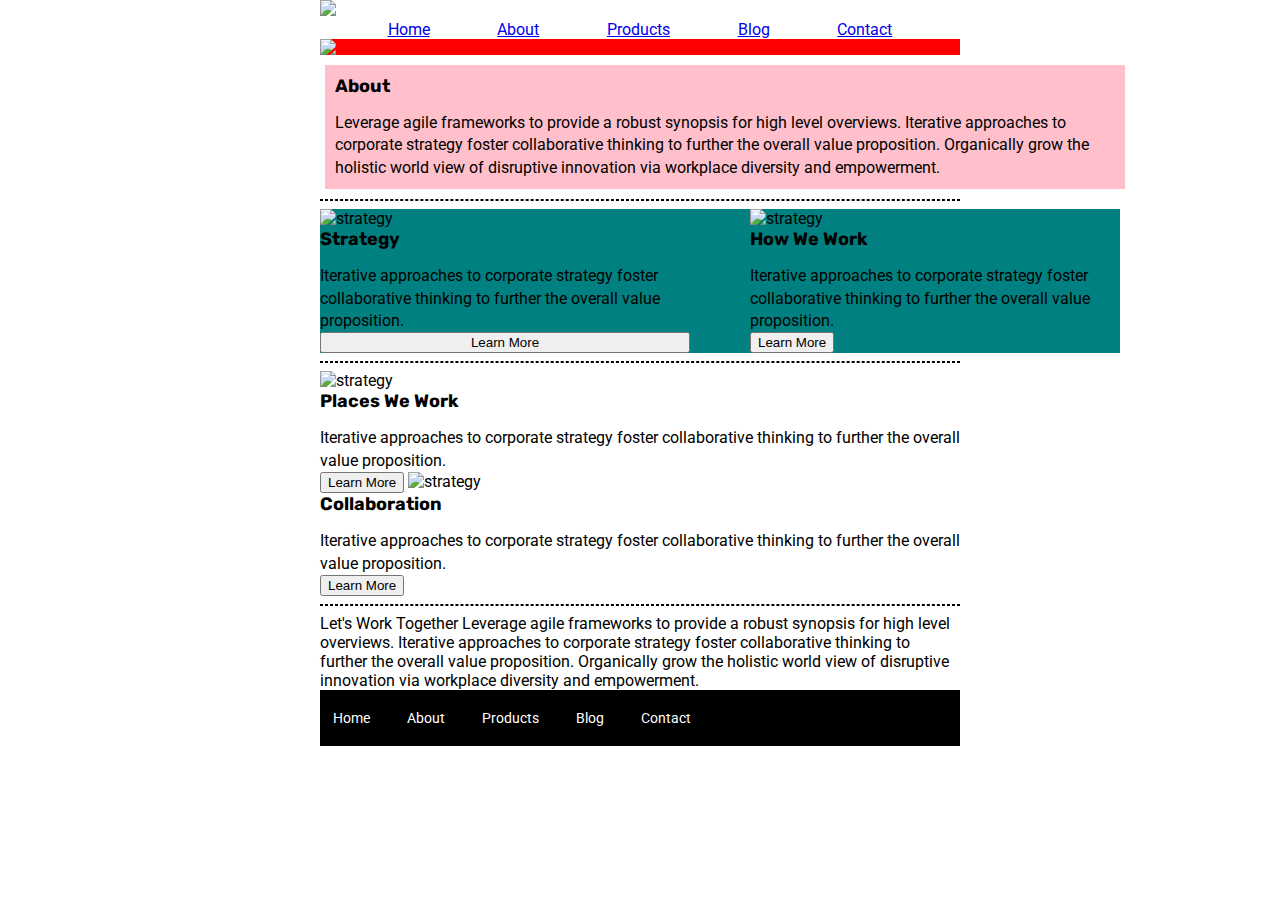
==== about.html @ 05fa3d50 "middle updated" ====
<!doctype html>

<html lang="en">
<head>
  <meta charset="utf-8">

  <title>Sprint Challenge - About</title>

  <link href="https://fonts.googleapis.com/css?family=Roboto|Rubik" rel="stylesheet">
  <link rel="stylesheet" href="css/index.css">

</head>

<body id = "body-about">

  <header id= "first-part">
     <nav>
      <div class = "logo">
    <img src= C:\Users\natal\Documents\Lambdanew\Sprint-Challenge--User-Interface\img\lambda-black.png>
      </div>
     
          <div class="links">
            <a href = "file:///C:/Users/natal/Documents/Lambdanew/Sprint-Challenge--User-Interface/index.html#">Home</a>
            <a href = "#">About</a>
            <a href = "#">Products</a>
            <a href = "#">Blog</a>
            <a href = "#">Contact</a> 
        </div>
    </nav>
      

    <div class = "top-img">
      <img src = C:\Users\natal\Documents\Lambdanew\Sprint-Challenge--User-Interface\img\jumbo-about.png>
        </div>

  
</header>
    <div class="container-about">
     
    <h2>About</h2>

    <p>Leverage agile frameworks to provide a robust synopsis for high level overviews.
       Iterative approaches to corporate strategy foster collaborative thinking to further 
       the overall value proposition. Organically grow the holistic world view of disruptive
        innovation via workplace diversity and empowerment.</p>
    </div>


<hr>
 <div class = "middle-pics">
   <article class = "strategy">
    <img src="img/about-plan.png" alt="strategy">
    
    
    <h2>Strategy</h2>
    
    <p>Iterative approaches to corporate strategy foster collaborative thinking to further the 
      overall value proposition.</p>

   <button> Learn More</button>
      </article> <!--article strategy-->

  <article class = "how-we-work">
    <img src="img/about-working.png" alt="strategy">
    
    <h2>How We Work</h2>
    
    <p>Iterative approaches to corporate strategy foster collaborative thinking to further the 
      overall value proposition.</p>

    <button>Learn More</button>
  </article><!--article we work-->
</div>  <!-- middle-pics -->


<hr>

    <img src="img/about-office.png" alt="strategy">
    
    <h2>Places We Work</h2>

    <p>Iterative approaches to corporate strategy foster collaborative thinking to further the
       overall value proposition.</p>

    <button>Learn More</button>

    <img src="img/about-meeting.png" alt="strategy">
    
    <h2>Collaboration</h2>
    
    <p>Iterative approaches to corporate strategy foster collaborative thinking to further the 
      overall value proposition.</p>

   <button> Learn More</button>

   <hr>

    Let's Work Together

    Leverage agile frameworks to provide a robust synopsis for high level overviews. Iterative approaches to corporate strategy foster collaborative thinking to further the overall value proposition. Organically grow the holistic world view of disruptive innovation via workplace diversity and empowerment.
        
      <footer>
        <nav>
          <a href="index.html">Home</a>
          <a href="#">About</a>
          <a href="#">Products</a>
          <a href="#">Blog</a>
          <a href="#">Contact</a>
        </nav>
      </footer>
    </div><!-- container -->        
</body>
</html>
---- css/index.css ----
/* http://meyerweb.com/eric/tools/css/reset/ 
   v2.0 | 20110126
   License: none (public domain)
*/

html, body, div, span, applet, object, iframe,
h1, h2, h3, h4, h5, h6, p, blockquote, pre,
a, abbr, acronym, address, big, cite, code,
del, dfn, em, img, ins, kbd, q, s, samp,
small, strike, strong, sub, sup, tt, var,
b, u, i, center,
dl, dt, dd, ol, ul, li,
fieldset, form, label, legend,
table, caption, tbody, tfoot, thead, tr, th, td,
article, aside, canvas, details, embed, 
figure, figcaption, footer, header, hgroup, 
menu, nav, output, ruby, section, summary,
time, mark, audio, video {
	margin: 0;
	padding: 0;
	border: 0;
	font-size: 100%;
	font: inherit;
	vertical-align: baseline;
}
/* HTML5 display-role reset for older browsers */
article, aside, details, figcaption, figure, 
footer, header, hgroup, menu, nav, section {
	display: block;
}
body {
    margin: 0% 20% 0% 20%;

}
ol, ul {
	list-style: none;
}
blockquote, q {
	quotes: none;
}
blockquote:before, blockquote:after,
q:before, q:after {
	content: '';
	content: none;
}
table {
	border-collapse: collapse;
	border-spacing: 0;
}

* {
    box-sizing: border-box;
    
}

html, body {
    height: 100%;
    font-family: 'Roboto', sans-serif;
    
}

h1, h2, h3, h4, h5 {
    font-size: 18px;
    margin-bottom: 15px;
    font-family: 'Rubik', sans-serif;
    font-weight: bold;
}

p {
    line-height: 1.4;
}

.container {
    width: 900px;
    margin: 0 auto;
}

.top-content {
    display: flex;
    flex-wrap: wrap;
    justify-content: space-evenly;
    margin-bottom: 20px;
    border-bottom: 1px dashed black;
}

.top-content .text-container {
    width: 48%;
    padding: 0 1%;
    padding-bottom: 20px;  
}

.middle-content {
    margin-bottom: 20px;
    border-bottom: 1px dashed black;
}

.middle-content h2 {
    padding: 0 2%;
    margin-bottom: 0;
}

.middle-content .boxes {
    display: flex;
    flex-wrap: wrap;
    justify-content: space-evenly;
}

.middle-content .boxes .box {
    width: 12.5%;
    height: 100px;
    background: black;
    margin: 20px 2.5%;
    color: white;
    display: flex;
    align-items: center;
    justify-content: center;
}

.bottom-content {
    display: flex;
    margin: 0 2% 20px;
    justify-content: space-around;
}

.bottom-content .text-container {
    padding-right: 4%;
}

.bottom-content .text-container:last-child {
    padding-right: 0;
}

footer {
    width: 100%;
    background: black;
}

footer nav {
    width: 60%;
    display: flex;
    justify-content: space-between;
    align-items: center;
    padding: 20px 2%;
    font-size: 14px;
}

footer nav a {
    color: white;
    text-decoration: none;
}


/*--------My CSS starts here-------*/


.topbox{
display:flex;
flex-direction: row;
justify-content:flex-center;

}


.firstbar{
    max-width: 30%;
    background-color:purple;
}

.navbuttons{
    background-color:red;
    max-width: 75%;
    margin-left:25%;
} 

 .navbuttons a{
    display:flex;
    align-content: center;
    flex-direction: row;
  background-color: yellow;
}


.top-pic{
    width:100%;
    background-color:blue;
    display:flex;
    justify-content: center;
   
    
}


#blue.box{
   background-color: teal; 
}

#yellow.box{
    background-color:gold;
}

#blue2.box{
    background-color:cadetblue;
}

#orange.box{
    background-color:coral;
}

#red.box{
    background-color:crimson;
}

#green.box{
    background-color:forestgreen;
}

#purple.box{
    background-color:darkorchid;
}

#pink{
    background-color:hotpink;
}

#darkpurple.box{
    background-color:indigo;
}

#lightblue.box{
background-color:dodgerblue;
}


.container{
	width:900px;
    
}

.bottom-content{
       padding-left:10px;
        margin: auto;
        padding-bottom:10px ;
}

.top-content {
	display: flex;
    flex-wrap: wrap;
    padding-top: 10px;
    justify-content:space-around;
}

.wrap-bottom{
    width:900px;
	

}

/*-------- Start here my Css for ABOUT WEBSITE-----------*/ 

header nav .links{
    width: 100%;
    display:flex;
    justify-content: space-evenly;
    align-content: center;
}

.top-img {
   display:flex;
   background-color:red
}

#body-about{
    margin: 0px 25% 0px 25%;
}

.container-about{
   background-color: pink;
   margin: 10px 5px;
   padding:10px; 
   width: 800px;
}

hr{
  border: 1px dashed black;  
}

.middle-pics{
  display:flex;
  flex-direction: row;
  background-color: teal;
  width: 800px;
}

.strategy{
    display:flex;
    flex-direction: column;
}


.how-we-work{
    padding-left: 60px;
}
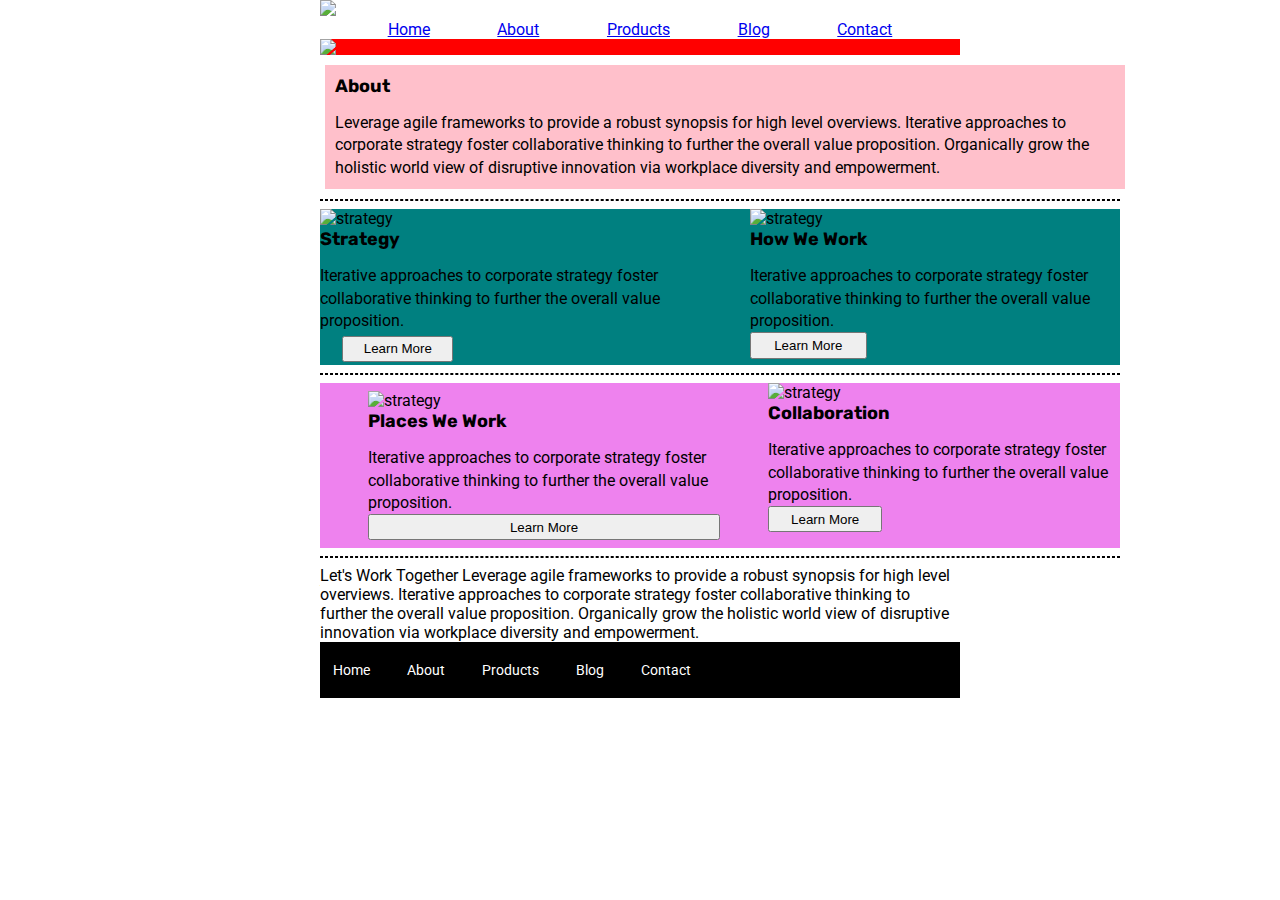
==== commit c545d73a: "updating colaboration css" ====
--- a/about.html
+++ b/about.html
@@ -49,16 +49,20 @@
 <hr>
  <div class = "middle-pics">
    <article class = "strategy">
+
     <img src="img/about-plan.png" alt="strategy">
-    
     
     <h2>Strategy</h2>
     
     <p>Iterative approaches to corporate strategy foster collaborative thinking to further the 
       overall value proposition.</p>
 
+      <div class = "strategy-button">
    <button> Learn More</button>
+      </div><!--strategy-button-->
+
       </article> <!--article strategy-->
+
 
   <article class = "how-we-work">
     <img src="img/about-working.png" alt="strategy">
@@ -75,7 +79,9 @@
 
 <hr>
 
-    <img src="img/about-office.png" alt="strategy">
+  <div class = "bottom-pics">
+    <article class = "places-we-work">
+       <img src="img/about-office.png" alt="strategy">
     
     <h2>Places We Work</h2>
 
@@ -83,8 +89,9 @@
        overall value proposition.</p>
 
     <button>Learn More</button>
-
-    <img src="img/about-meeting.png" alt="strategy">
+</article> <!--places-we-work-->
+    <article class = "colaboration">
+        <img src="img/about-meeting.png" alt="strategy">
     
     <h2>Collaboration</h2>
     
@@ -92,6 +99,8 @@
       overall value proposition.</p>
 
    <button> Learn More</button>
+  </article><!--colaboration-->
+      </div> <!--div bottom-pics-->
 
    <hr>
 
--- a/css/index.css
+++ b/css/index.css
@@ -282,6 +282,7 @@
 
 hr{
   border: 1px dashed black;  
+  width:800px;
 }
 
 .middle-pics{
@@ -291,12 +292,38 @@
   width: 800px;
 }
 
+
 .strategy{
     display:flex;
     flex-direction: column;
 }
 
+.strategy-button{
+    padding: 1% 6% 1% 6%;
+}
 
 .how-we-work{
     padding-left: 60px;
-}+}
+
+button{
+    padding: 1% 6% 1% 6%;
+}
+
+.bottom-pics{
+    display:flex;
+    flex-direction: row;
+    background-color: violet;
+    width: 800px;
+}
+
+
+.places-we-work{
+    display:flex;
+    flex-direction: column;
+}
+
+.places-we-work{
+    padding: 1% 6% 1% 6%;
+}
+
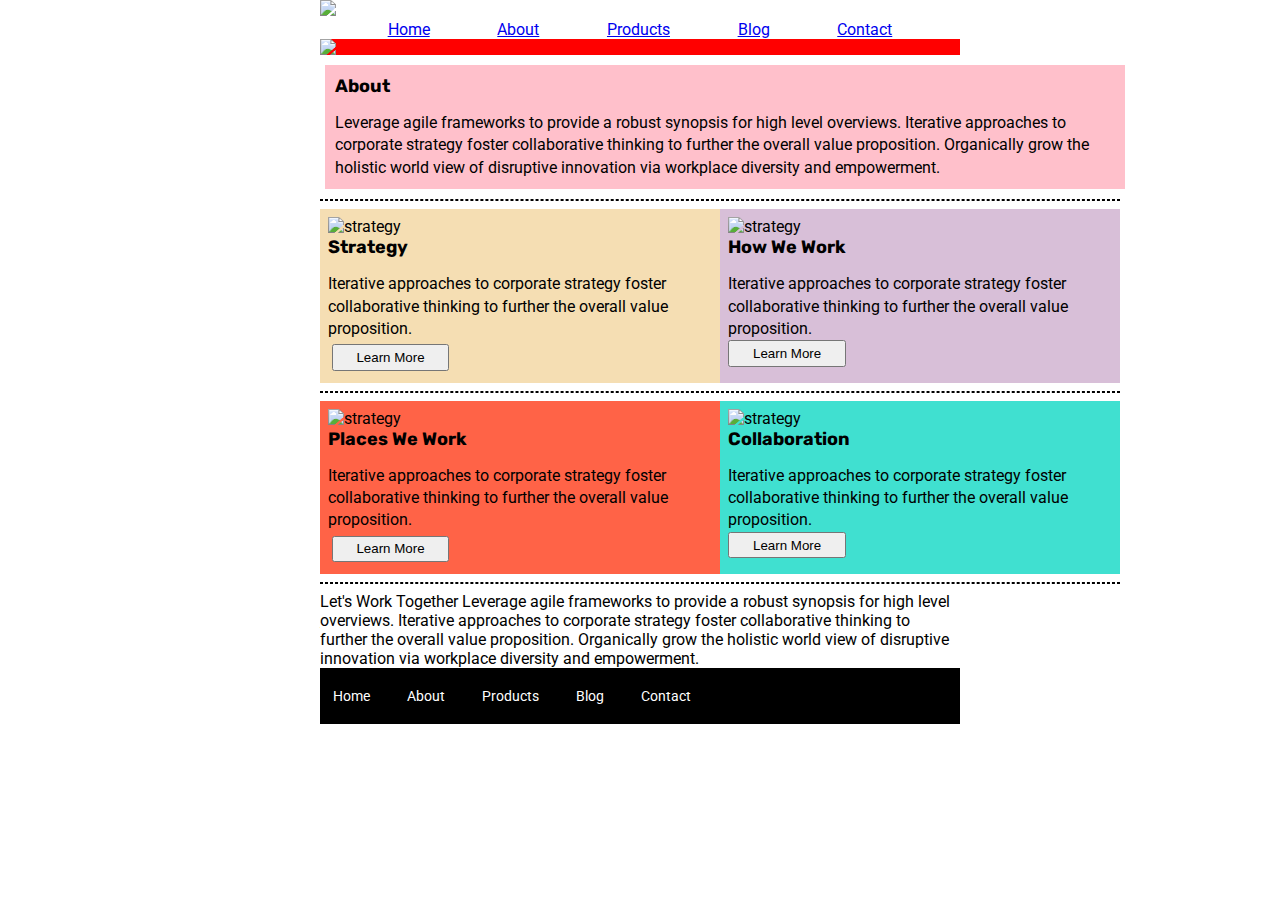
==== commit 247b27ae: "bottom pictures updated" ====
--- a/about.html
+++ b/about.html
@@ -87,10 +87,12 @@
 
     <p>Iterative approaches to corporate strategy foster collaborative thinking to further the
        overall value proposition.</p>
+    <div class = "places-we-work-button">
+    <button>Learn More</button>
+</div><!--places we work button-->
 
-    <button>Learn More</button>
 </article> <!--places-we-work-->
-    <article class = "colaboration">
+    <article class = "collaboration">
         <img src="img/about-meeting.png" alt="strategy">
     
     <h2>Collaboration</h2>
@@ -99,7 +101,7 @@
       overall value proposition.</p>
 
    <button> Learn More</button>
-  </article><!--colaboration-->
+  </article><!--collaboration-->
       </div> <!--div bottom-pics-->
 
    <hr>
--- a/css/index.css
+++ b/css/index.css
@@ -296,14 +296,17 @@
 .strategy{
     display:flex;
     flex-direction: column;
+    background-color: wheat;
+    padding:1% 1% 1% 1%;
 }
 
 .strategy-button{
-    padding: 1% 6% 1% 6%;
+    padding: 1% 1% 1% 1%;
 }
 
 .how-we-work{
-    padding-left: 60px;
+    padding:1% 1% 1% 1%;
+    background-color: thistle;
 }
 
 button{
@@ -315,15 +318,24 @@
     flex-direction: row;
     background-color: violet;
     width: 800px;
+    justify-content: center;
 }
 
 
 .places-we-work{
     display:flex;
     flex-direction: column;
-}
-
-.places-we-work{
-    padding: 1% 6% 1% 6%;
-}
-
+    padding: 1% 1% 1% 1%;
+    background-color: tomato;
+}
+
+
+
+.collaboration{
+    padding: 1% 1% 1% 1%;
+    background-color: turquoise;
+}
+
+.places-we-work-button{
+    padding: 1% 1% 1% 1%;
+}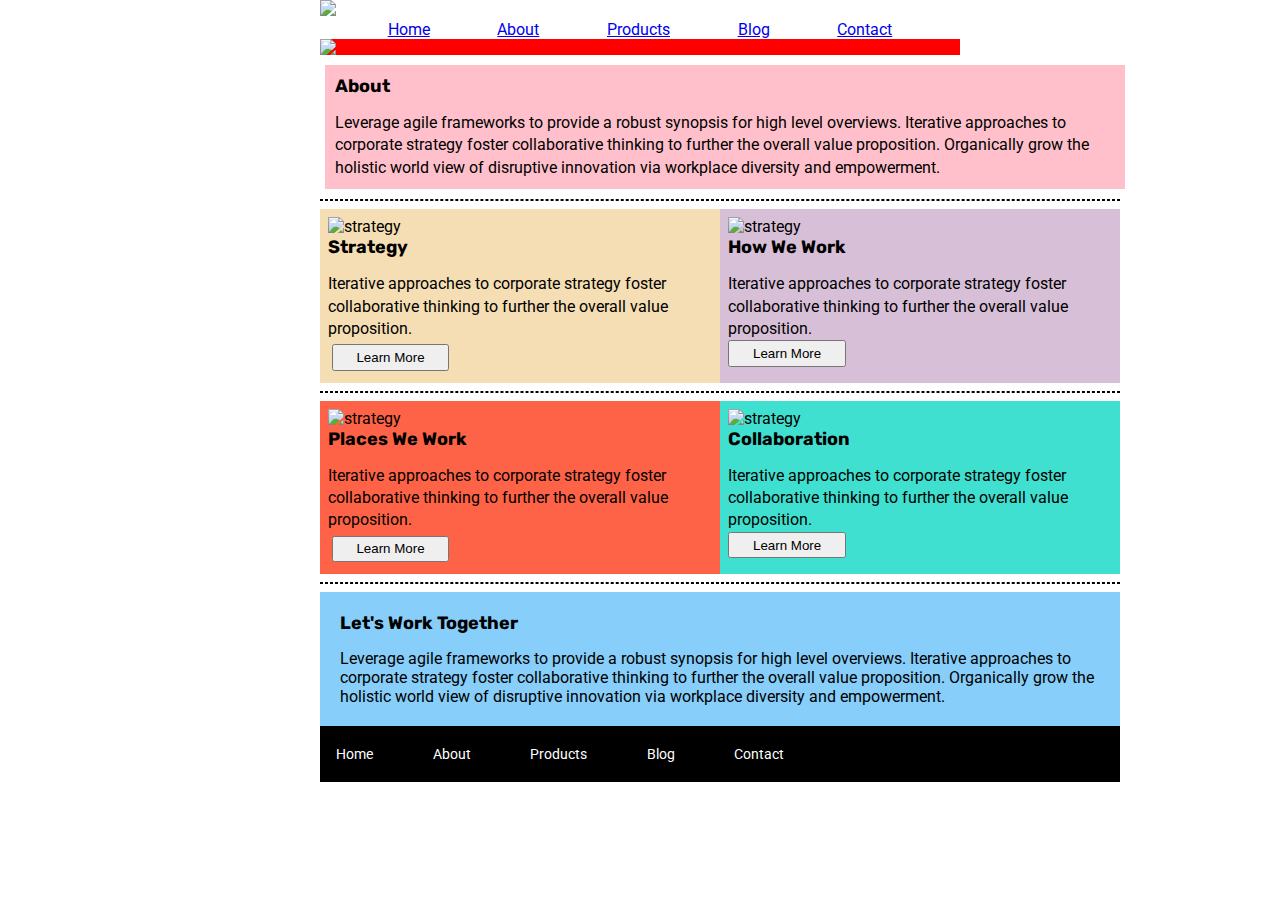
==== commit 0bcd2cb9: "about done" ====
--- a/about.html
+++ b/about.html
@@ -87,9 +87,10 @@
 
     <p>Iterative approaches to corporate strategy foster collaborative thinking to further the
        overall value proposition.</p>
-    <div class = "places-we-work-button">
+
+      <div class = "places-we-work-button">
     <button>Learn More</button>
-</div><!--places we work button-->
+      </div><!--places we work button-->
 
 </article> <!--places-we-work-->
     <article class = "collaboration">
@@ -105,11 +106,12 @@
       </div> <!--div bottom-pics-->
 
    <hr>
-
-    Let's Work Together
+      <div class= "lets-work">
+   <h2>Let's Work Together</h2> 
 
     Leverage agile frameworks to provide a robust synopsis for high level overviews. Iterative approaches to corporate strategy foster collaborative thinking to further the overall value proposition. Organically grow the holistic world view of disruptive innovation via workplace diversity and empowerment.
-        
+       </div> 
+       
       <footer>
         <nav>
           <a href="index.html">Home</a>
--- a/css/index.css
+++ b/css/index.css
@@ -338,4 +338,15 @@
 
 .places-we-work-button{
     padding: 1% 1% 1% 1%;
+}
+
+.lets-work{
+    padding: 20px;
+    background-color: lightskyblue;
+    width: 800px;
+}
+
+footer{
+    
+    width: 800px;
 }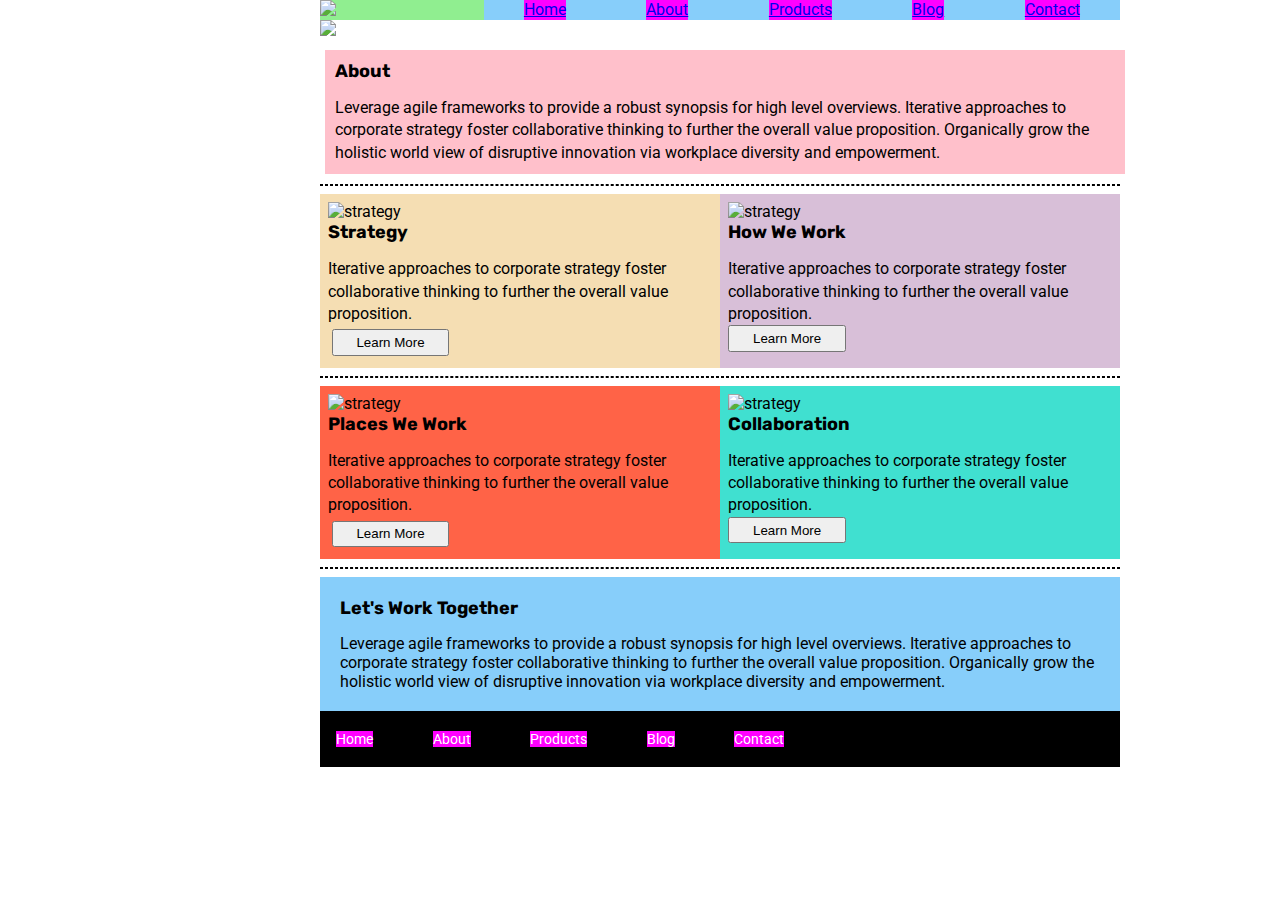
==== commit b53c860c: "About DONE" ====
--- a/about.html
+++ b/about.html
@@ -27,14 +27,17 @@
             <a href = "#">Contact</a> 
         </div>
     </nav>
-      
+   </header> 
+   
+   <!---limit to seperate links from the rest of the page-->
+ 
 
     <div class = "top-img">
       <img src = C:\Users\natal\Documents\Lambdanew\Sprint-Challenge--User-Interface\img\jumbo-about.png>
         </div>
 
   
-</header>
+
     <div class="container-about">
      
     <h2>About</h2>
@@ -111,7 +114,7 @@
 
     Leverage agile frameworks to provide a robust synopsis for high level overviews. Iterative approaches to corporate strategy foster collaborative thinking to further the overall value proposition. Organically grow the holistic world view of disruptive innovation via workplace diversity and empowerment.
        </div> 
-       
+
       <footer>
         <nav>
           <a href="index.html">Home</a>
--- a/css/index.css
+++ b/css/index.css
@@ -257,17 +257,49 @@
 
 /*-------- Start here my Css for ABOUT WEBSITE-----------*/ 
 
+nav{
+    display:flex;
+    justify-content: row;
+    width: 800px;
+}
+
+
+
+
+nav .links{
+    display:flex;
+    flex-direction: row;
+    justify-content: space-around;
+}
+
+.logo{
+    background-color: lightgreen;
+    width: 180px;
+}
+
+.links{
+    background-color: lightskyblue;
+    width: 700px;
+}
+
+a{
+    background-color: magenta;
+}
+
+
+
+/*
 header nav .links{
     width: 100%;
     display:flex;
     justify-content: space-evenly;
     align-content: center;
 }
-
-.top-img {
-   display:flex;
-   background-color:red
-}
+*/
+
+
+
+/*--------limit to seperate links from the rest of the page----*/
 
 #body-about{
     margin: 0px 25% 0px 25%;
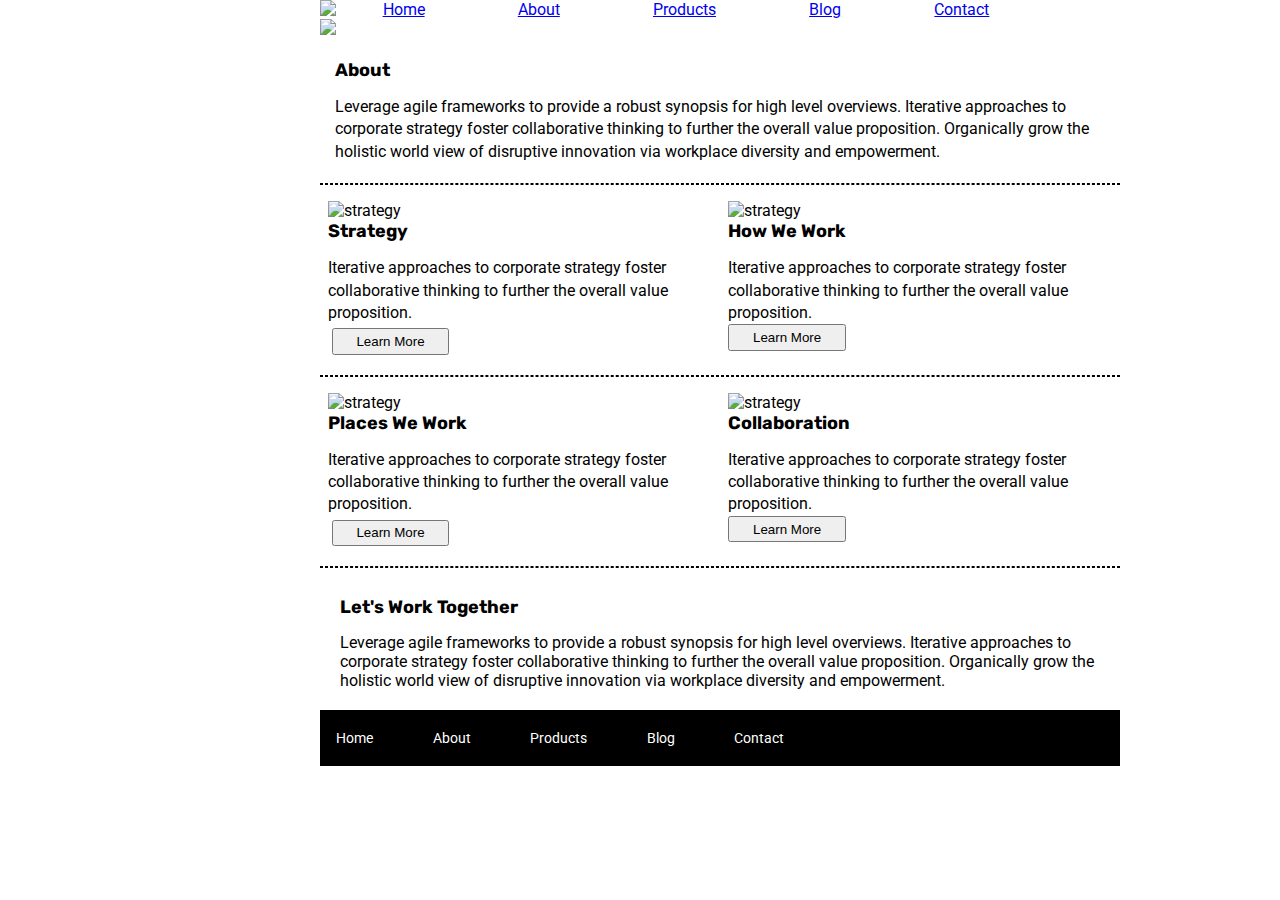
==== commit f5dac9e0: "Natalia-Stewart" ====
--- a/about.html
+++ b/about.html
@@ -14,11 +14,9 @@
 <body id = "body-about">
 
   <header id= "first-part">
-     <nav>
-      <div class = "logo">
-    <img src= C:\Users\natal\Documents\Lambdanew\Sprint-Challenge--User-Interface\img\lambda-black.png>
-      </div>
-     
+   <nav>
+     <img src= C:\Users\natal\Documents\Lambdanew\Sprint-Challenge--User-Interface\img\lambda-black.png>
+
           <div class="links">
             <a href = "file:///C:/Users/natal/Documents/Lambdanew/Sprint-Challenge--User-Interface/index.html#">Home</a>
             <a href = "#">About</a>
@@ -26,10 +24,10 @@
             <a href = "#">Blog</a>
             <a href = "#">Contact</a> 
         </div>
-    </nav>
+     </nav>
    </header> 
    
-   <!---limit to seperate links from the rest of the page-->
+   <!---limit to seperate links and logo from the rest of the page-->
  
 
     <div class = "top-img">
--- a/css/index.css
+++ b/css/index.css
@@ -270,43 +270,35 @@
     display:flex;
     flex-direction: row;
     justify-content: space-around;
+    align-items: baseline;
 }
 
 .logo{
-    background-color: lightgreen;
+    
     width: 180px;
 }
 
 .links{
-    background-color: lightskyblue;
+    
     width: 700px;
+    display: flex;
+    justify-content: center;
 }
 
 a{
-    background-color: magenta;
-}
-
-
-
-/*
-header nav .links{
-    width: 100%;
-    display:flex;
-    justify-content: space-evenly;
-    align-content: center;
-}
-*/
-
-
-
-/*--------limit to seperate links from the rest of the page----*/
+    background-color:
+  
+}
+
+
+/*--------limit to seperate links and logo from the rest of the page----*/
 
 #body-about{
     margin: 0px 25% 0px 25%;
 }
 
 .container-about{
-   background-color: pink;
+  
    margin: 10px 5px;
    padding:10px; 
    width: 800px;
@@ -320,7 +312,7 @@
 .middle-pics{
   display:flex;
   flex-direction: row;
-  background-color: teal;
+  
   width: 800px;
 }
 
@@ -328,7 +320,7 @@
 .strategy{
     display:flex;
     flex-direction: column;
-    background-color: wheat;
+    
     padding:1% 1% 1% 1%;
 }
 
@@ -338,7 +330,7 @@
 
 .how-we-work{
     padding:1% 1% 1% 1%;
-    background-color: thistle;
+    
 }
 
 button{
@@ -348,7 +340,7 @@
 .bottom-pics{
     display:flex;
     flex-direction: row;
-    background-color: violet;
+    
     width: 800px;
     justify-content: center;
 }
@@ -358,14 +350,14 @@
     display:flex;
     flex-direction: column;
     padding: 1% 1% 1% 1%;
-    background-color: tomato;
+    
 }
 
 
 
 .collaboration{
     padding: 1% 1% 1% 1%;
-    background-color: turquoise;
+    
 }
 
 .places-we-work-button{
@@ -374,7 +366,7 @@
 
 .lets-work{
     padding: 20px;
-    background-color: lightskyblue;
+    
     width: 800px;
 }
 
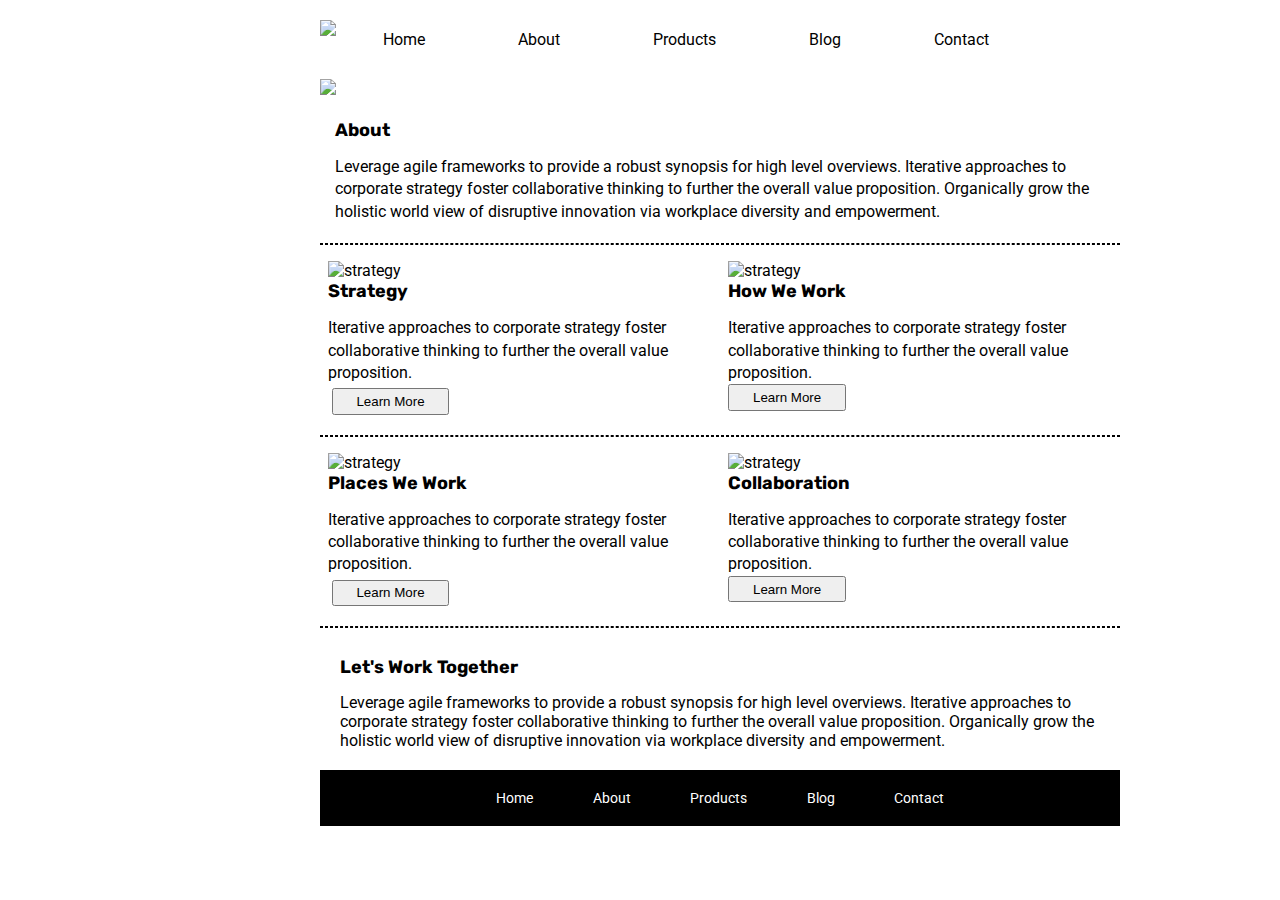
==== commit dd83a012: "Project challenge done - logo pic about updated" ====
--- a/about.html
+++ b/about.html
@@ -15,7 +15,7 @@
 
   <header id= "first-part">
    <nav>
-     <img src= C:\Users\natal\Documents\Lambdanew\Sprint-Challenge--User-Interface\img\lambda-black.png>
+     <img src="C:\Users\natal\Documents\Assignments\Sprint-Challenge--User-Interface\img\lambda-black.png">
 
           <div class="links">
             <a href = "file:///C:/Users/natal/Documents/Lambdanew/Sprint-Challenge--User-Interface/index.html#">Home</a>
@@ -31,7 +31,7 @@
  
 
     <div class = "top-img">
-      <img src = C:\Users\natal\Documents\Lambdanew\Sprint-Challenge--User-Interface\img\jumbo-about.png>
+      <img src =" C:\Users\natal\Documents\Assignments\Sprint-Challenge--User-Interface\img\jumbo-about.png">
         </div>
 
   
--- a/css/index.css
+++ b/css/index.css
@@ -150,43 +150,54 @@
 }
 
 
-/*--------My CSS starts here-------*/
-
-
-.topbox{
+/*--------My CSS starts -HOME page - here-------*/
+
+
+.topbox {
 display:flex;
 flex-direction: row;
-justify-content:flex-center;
-
-}
-
+justify-content: space-around;
+width: 900px;
+padding-top: 10px;
+padding-bottom: 20px;
+}
+
+#image-top{
+    width: 900px;
+}
 
 .firstbar{
-    max-width: 30%;
-    background-color:purple;
+    width: 180px;
+   
+    padding-top: 20px;
 }
 
 .navbuttons{
-    background-color:red;
-    max-width: 75%;
-    margin-left:25%;
-} 
+    width: 743px;
+}
 
  .navbuttons a{
     display:flex;
     align-content: center;
     flex-direction: row;
-  background-color: yellow;
+    text-decoration: none;
+    color:black;
+    width: 720px;
+}
+
+.topbox a {
+display: flex;
+justify-content: space-evenly;
+padding-top: 20px;
 }
 
 
 .top-pic{
-    width:100%;
-    background-color:blue;
+    width:900px;
+   
     display:flex;
     justify-content: center;
-   
-    
+    padding-bottom: 20px;
 }
 
 
@@ -251,9 +262,31 @@
 
 .wrap-bottom{
     width:900px;
-	
-
-}
+
+}
+
+#home-footer{
+width:900px ;
+padding-top: 30px;
+padding-bottom: 20px;
+}
+
+#home-footer {
+    display:flex;
+    justify-content: space-around;
+    align-items: flex-start;
+}
+
+#home-footer a{
+    color:white;
+display: flex;
+
+}
+
+
+
+
+
 
 /*-------- Start here my Css for ABOUT WEBSITE-----------*/ 
 
@@ -261,6 +294,9 @@
     display:flex;
     justify-content: row;
     width: 800px;
+    padding-top: 20px;
+    padding-bottom: 30px;
+    
 }
 
 
@@ -271,6 +307,8 @@
     flex-direction: row;
     justify-content: space-around;
     align-items: baseline;
+   
+
 }
 
 .logo{
@@ -279,10 +317,17 @@
 }
 
 .links{
-    
+    padding-top: 10px;
     width: 700px;
     display: flex;
     justify-content: center;
+   
+}
+
+
+.links a{
+    color: black;
+    text-decoration: none;
 }
 
 a{
@@ -371,6 +416,8 @@
 }
 
 footer{
-    
+    display: flex;
+    justify-content: space-evenly;
     width: 800px;
+
 }